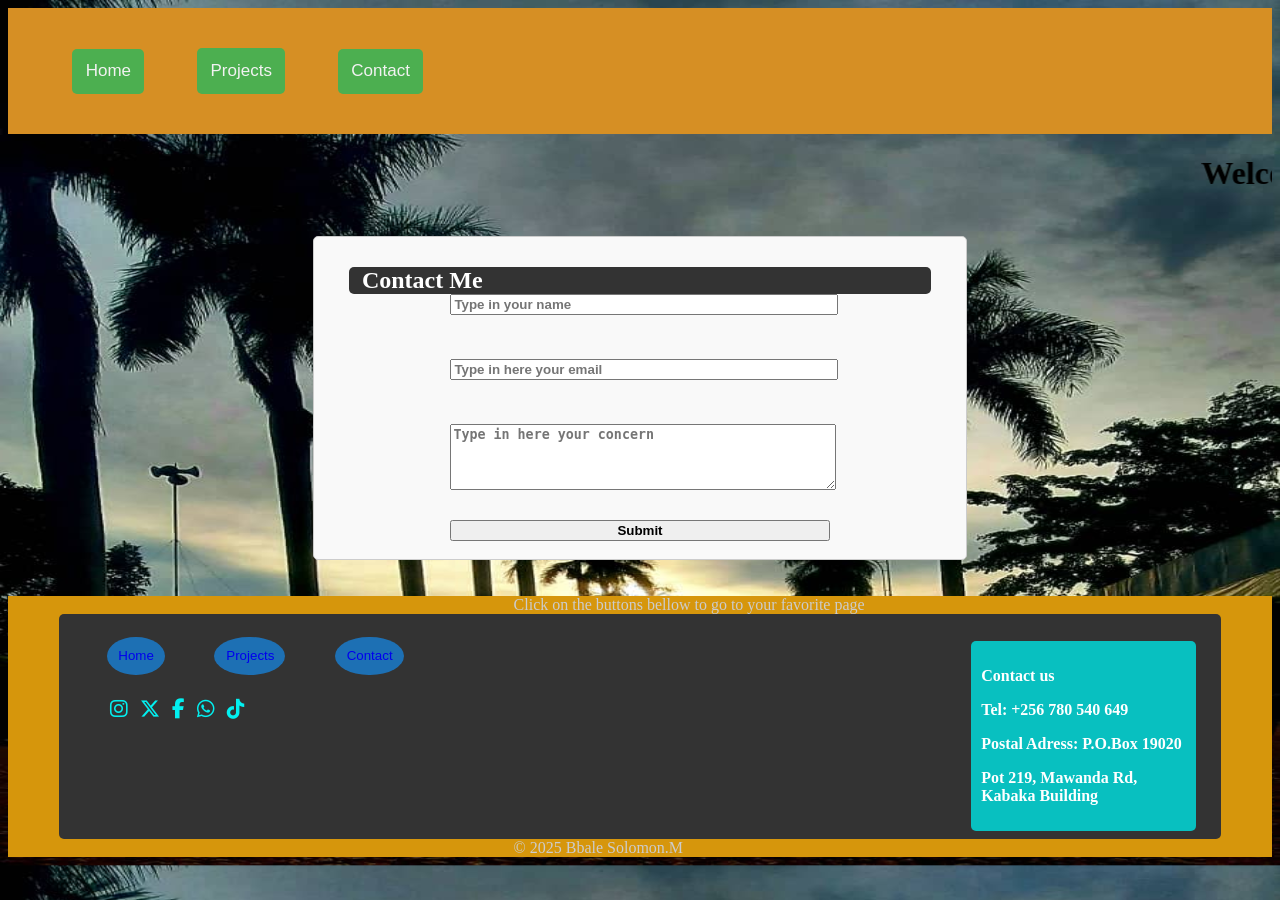
==== contact.html @ d5ba2724 "Create contact.html" ====
<!DOCTYPE html>
<html lang="en">
<head>
    <meta charset="UTF-8">
    <meta name="viewport" content="width=device-width, initial-scale=1.0">
    <title>Bbale Solomon.M</title>
    <link rel="stylesheet" href="styles.css">
    <link rel="stylesheet" href="https://cdnjs.cloudflare.com/ajax/libs/font-awesome/6.4.0/css/all.min.css">
    
</head>
<body>
    <header>
           <nav>
        <ul>
            <button class="btn"> <li><a href="index.html">Home</a></li></button>
            <button class="btn"><li><a href="projects.html">Projects</a></li></button>
            <button class="btn"><li><a href="contact.html">Contact</a></li></button>
        </ul>
    </nav>
     <marquee behavior="scroll" direction="left"><h1>Welcome to Bbale Solomon.M's Personal Webpage</h1></marquee>
       
    </header>
    <br>
    <div class="contact-form">
    
    <h2 class="contact" >Contact Me</h2>
    <br>
    <input class="label" type="text" id="name" placeholder="Type in your name" name="name" required><br><br>
    <br>
    <input class="label" type="email" id="email" placeholder="Type in here your email" name="email" required><br><br>
    <br>
    <textarea class="label" id="message" placeholder="Type in here your concern" name="message" rows="4" cols="50" required></textarea><br><br>
    <input class="label" type="submit" value="Submit">
   </form>
</div><br><br>
       
 <footer>
            <p class="btm-txt">Click on the buttons bellow to go to your favorite page</p>
            <div class="contact">
            <section class="bottom">
            
           <button> <li><a href="index.html">Home</a></li></button>
            <button> <li><a href="projects.html">Projects</a></li></button>
            <button><li><a href="contact.html">Contact</a></li></button>
         <!-- Font Awesome social icons -->
<div class="social-icons">
  <a href="https://www.instagram.com/yourusername" target="_blank" rel="noopener noreferrer" aria-label="Instagram">
    <i class="fab fa-instagram"></i>
  </a>
  <a href="https://x.com/yourusername" target="_blank" rel="noopener noreferrer" aria-label="X">
    <i class="fab fa-x-twitter"></i>
  </a>
  <a href="https://www.facebook.com/yourusername" target="_blank" rel="noopener noreferrer" aria-label="Facebook">
    <i class="fab fa-facebook-f"></i>
  </a>
  <a href="https://wa.me/message/CNRVQY3HQCALG1" target="_blank" rel="noopener noreferrer" aria-label="WhatsApp">
    <i class="fab fa-whatsapp"></i>
  </a>
  <a href="https://www.tiktok.com/@yourusername" target="_blank" rel="noopener noreferrer" aria-label="TikTok">
    <i class="fab fa-tiktok"></i>
  </a>
</div>
 <!-- Simple styling -->
<style>
.social-icons { display:flex; gap:12px; align-items:center; margin-left: 2.3%;}
.social-icons a { color:#02f0f0; font-size:20px; text-decoration:none; }
.social-icons a:hover { opacity:0.8;}
</style>

            <div class="contact-1">
            <p>Contact us</p>
            
            <p>Tel: +256 780 540 649</p>
            <p>Postal Adress: P.O.Box 19020</p>
            <p>Pot 219, Mawanda Rd, Kabaka Building</p>
       </div>
        </div>
              
        <P class="btm-txt"> &copy; 2025 Bbale Solomon.M</P>
</section>
</footer>     
</body>
</html>
---- styles.css ----
body{

    background-image:url(10.jpg);
    background-repeat: none;
    background-position: fixed;
    background-size: 100% 100%;
}
nav{
    background-color: #d68f24;
    overflow: hidden;
    margin-top: -10 px;
}
nav a{
    float: left;
    display: block;
    color: #f2f2f2;
    text-align: center;
    padding: 0.5% 1px;
    text-decoration: none;
    font-size: 17px;
    }

  nav li{
    list-style-type: none;
    display: inline;
    box-shadow: 5px 5px 10px; rgba(0, 0, 0, 0 );
    }
nav;:hover{
    box-shadow: 5px 5px 10px; rgba(0, 0, 0, 0 );
}
nav .active{
    background-color: #4CAF50;
    color: white;
}   

/*.floating-marquee {
    overflow: hidden; /* Hide overflow 
    white-space: nowrap; /* Prevent text wrapping 
    width: 100%;
    background-image: url(profile.jpg);
    background-repeat: none;
    background-size: cover;
}*/
.floating-marquee p {
    display: inline-block;
    animation: float 10s linear infinite;
}
@keyframes float {
    0% { transform: translateX(100%); }
    100% { transform: translateX(-100%); }
}
.about-0 {
    font-family: system-ui, -apple-system, BlinkMacSystemFont, 'Segoe UI', Roboto, Oxygen, Ubuntu, Cantarell, 'Open Sans', 'Helvetica Neue', sans-serif;
    margin-left: 4%;
    color: #333;
    /*-webkit-text-stroke:1px #333;*/
    align-content: left;
    display: inline;
    font-size: 15px;
    line-height: 1.6;
    max-width: 90%;
    }
.about-1 {
    font-family: system-ui, -apple-system, BlinkMacSystemFont, 'Segoe UI', Roboto, Oxygen, Ubuntu, Cantarell, 'Open Sans', 'Helvetica Neue', sans-serif;
    margin-left: 2%;
    color: #333;
    /*-webkit-text-stroke:1px #333;*/
    align-content: left;
    display: inline;
    font-size: 15px;
    line-height: 1.6;
    max-width: 90%;
    
    }

.fancy-border {
  display: inline-block;
  padding: 10px;
  border: 2px solid transparent;
  background: linear-gradient(white, white) padding-box,
              linear-gradient(to right, red, blue) border-box;
  border-radius: 5px;
    margin: 10px;
  }
.footer{
    background-color: #333;
    color: white;
    text-align: center;
    padding: 10px;
    position: fixed;
    left: 0;
    bottom: 0;
    width: 100%;
}
.contact-form{
    margin-top: 20px;
    max-width: 50%;
    margin: auto;
    padding: 10px;
    border: 1px solid #ccc;
    border-radius: 5px;
    background-color: #f9f9f9;
    align-items: center;
}
.contact{
    display: inline;
    margin-bottom: 8px;
    font-weight: bold;
    align-items: center;
    margin-left: 20%;
}
.label{
    display: inline;
    margin-bottom: 8px;
    font-weight: bold;
    align-items: center;
    margin-left: 20%;
    width: 60%;
}

.label-1{
    display: inline;
    margin-bottom: 8px;
    font-weight: bold;
    align-items: center;
    margin-left: 50%;
    width: 60%;
}

.bottom li {
    text-decoration: none;
    list-style-type: none;
    display: flex;
    padding: 1% 1%;
    
    font-family: 'Lucida Sans', 'Lucida Sans Regular', 'Lucida Grande', 'Lucida Sans Unicode', Geneva, Verdana, sans-serif;
}

.bottom a{
    text-decoration: none;
}
.button li{
    display: inline;
}
button{
    background-color: #1881d6cb;
    margin: 2%;
    padding: 1% 1%;
    border-radius: 50%;
    border: none;
    display: inline;
    color: whitesmoke;
}
button:hover{
    background-color: #0e0d11;
    box-shadow: 5px 5px 10px; rgba(0, 0, 0, 0 );
    color: white;
    
}
.btm-txt{
    margin-left: 40%;
    color: #ccc;
    margin-top: 3%;
    padding-top: 3%;
    display: inline;
}

.btn{
    background-color: #4CAF50;
    border-radius: 5px;
    color: #333;
    padding: 1% 1%;
}
.btn:hover{
    background-color: #4CAF50;
    color: #4CAF50;
}
.btn:active{
    color: #ccc;
    background-color: chocolate;
}
.info{
    background-color: aqua;
    width: 70%;
    align-items: center;
    border-radius: 5px;
    margin-left: 15%;
    text-align: center;
    font-family: system-ui, -apple-system, BlinkMacSystemFont,
     'Segoe UI', Roboto, Oxygen, Ubuntu, Cantarell, 'Open Sans', 'Helvetica Neue', sans-serif;
}
.sample{
    border-radius: 10px;
    padding-right: 2%;
    padding-bottom: 4%;
    margin-left: 10%;
    display: flex;
}
.works{
    display: flex;
    text-align: center;
}

.sample-1{
    border-radius: 10px;
    margin-left: 2%;
    padding-right: 2%;
    padding-bottom: 4%;
    margin-left: 10%;
    display: inline;
}

.sample-words{
    background-color: crimson;
    border-radius: 5px;
    width: 75%;
    margin-left: 12%;
    margin-bottom: 3% ;
    padding: 2% 2%;
    color: #f2f2f2;
    transition: all 0.3s ease;
    font-family: system-ui, -apple-system, BlinkMacSystemFont,
     'Segoe UI', Roboto, Oxygen, Ubuntu, Cantarell, 'Open Sans', 'Helvetica Neue', sans-serif;
}

footer{
    background-color: rgb(214, 150, 12);
}
.txt5{
    background-image: url(profile.jpg);
    background-size: 100%;
}
.side-txt{
    background-color: crimson;
    display: flex;
    width: 35%;
    border-radius: 6px;
    margin-left: 4%;
    align-content: center;
}
.txt-1{
    align-items: left;
}

.contact{
    display: block;
    border-radius: 5px;
    padding-left: 2%;
    margin-bottom: 8px;
    font-weight: bold;
    margin-left: 20%;
    background-color: #333;
    align-items: right;
    color: white;
    width: 90%;
    float: right;
    margin-right: 4%;
    margin-left: 4%;
    margin-bottom: 0%;
}

.contact-1{
    display: block;
    border-radius: 5px;
    padding-left: 2%;
    margin-bottom: 8px;
    font-weight: bold;
    margin-left: 50%;
    background-color: #08c0c0;
    align-items: right;
    color: white;
    width: 18%;
    font-family: system-ui, -apple-system, BlinkMacSystemFont, 'Segoe UI', Roboto, Oxygen, Ubuntu, Cantarell, 'Open Sans', 'Helvetica Neue', sans-serif 
    float: right;
    margin-right: 4%;
    margin-left: 78%;
    margin-top: -7%;
    padding: 10px 10px;
}

.bk{
    background-color: #1881d6cb;
    border-radius: 10px;
    padding: 1% 1%;
    margin: 1% 0%;
}
.bk-1{
    background-color:#1880d6fd;
    border-radius: 10px;
    padding: 2% 0%;
    margin: 1% 0%;
    width: 90%;
    margin-left: 4%;
}
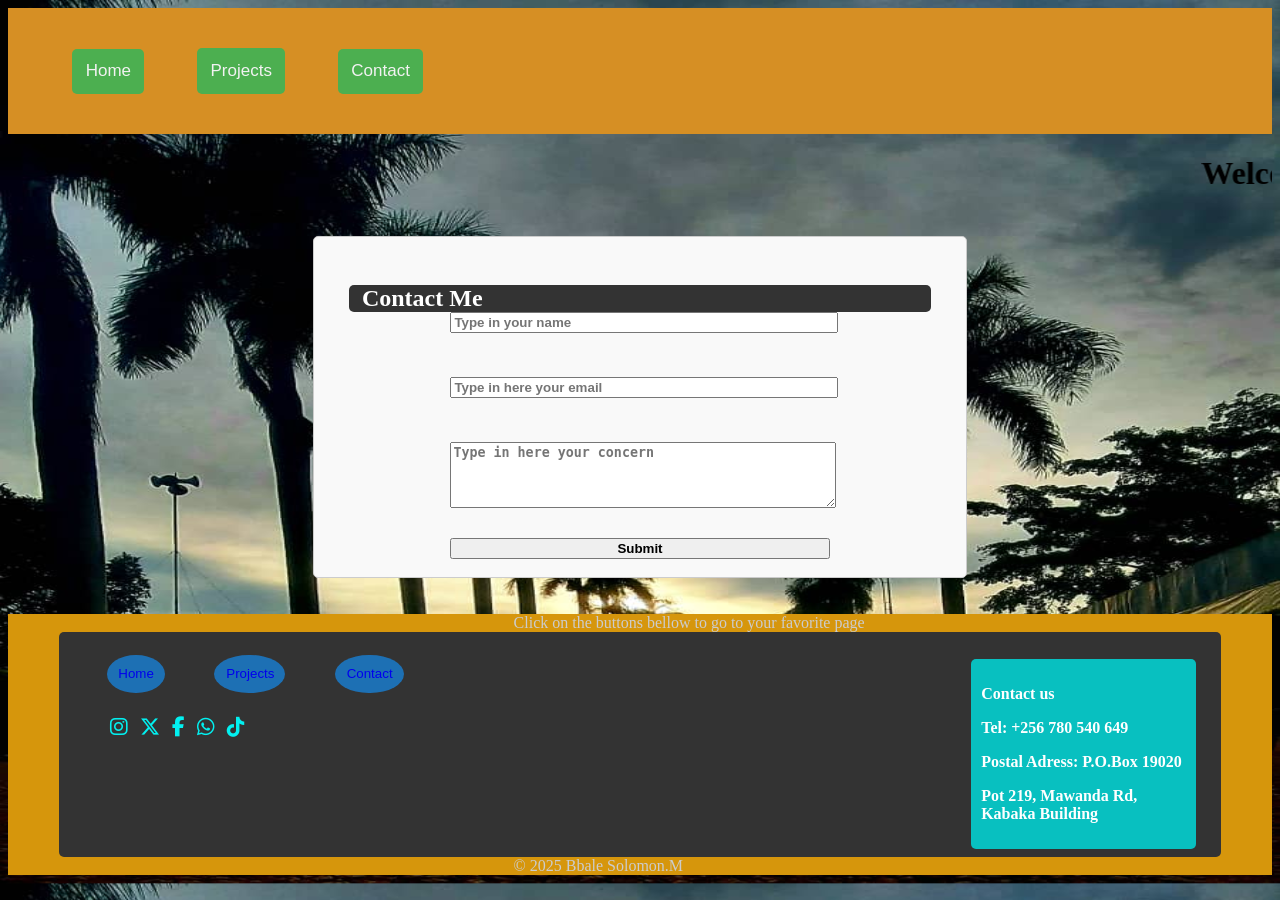
==== commit 4be61e3a: "Update contact.html" ====
--- a/contact.html
+++ b/contact.html
@@ -22,7 +22,7 @@
     </header>
     <br>
     <div class="contact-form">
-    
+    <br>
     <h2 class="contact" >Contact Me</h2>
     <br>
     <input class="label" type="text" id="name" placeholder="Type in your name" name="name" required><br><br>
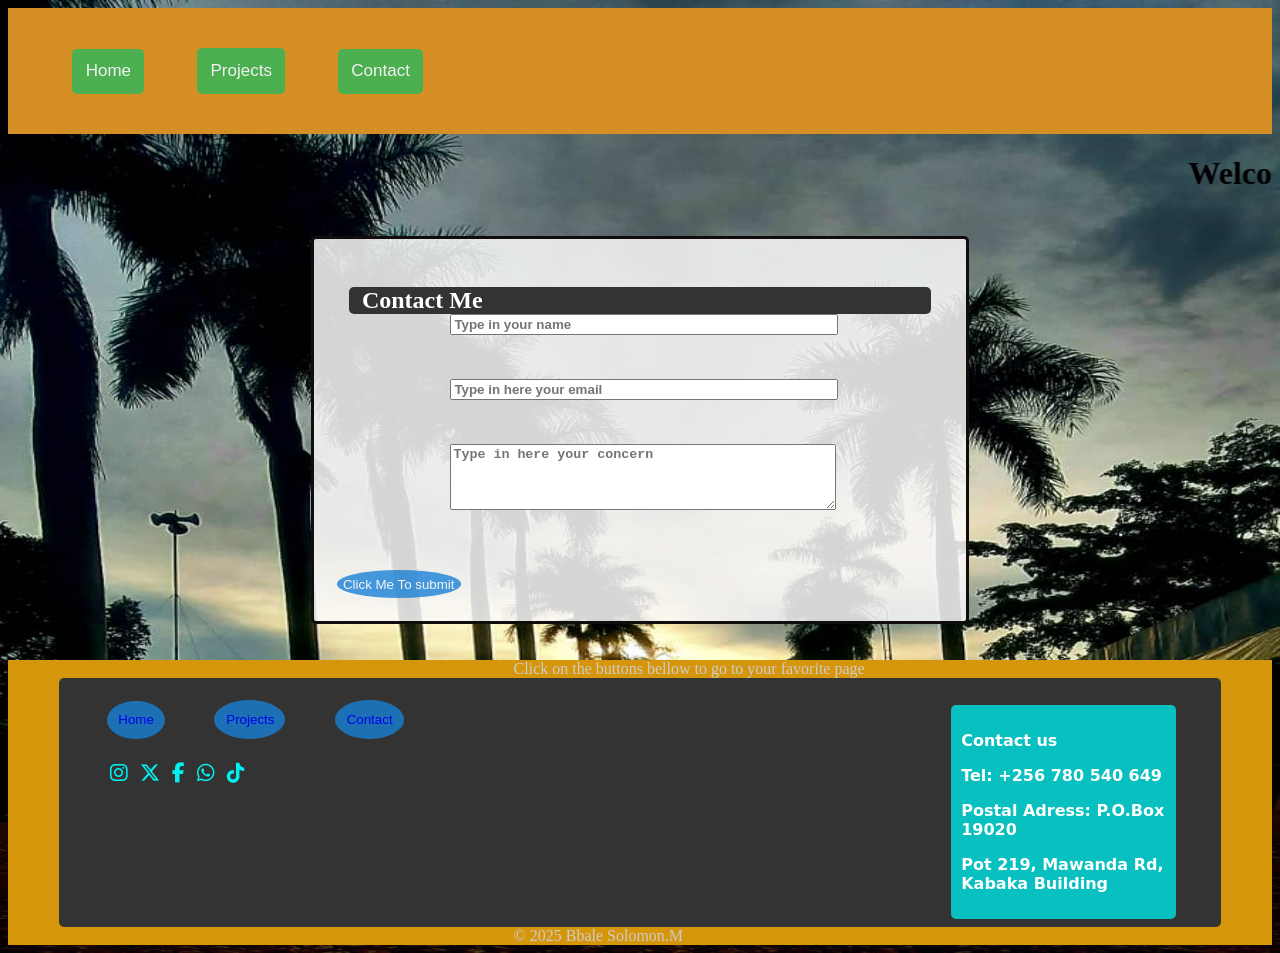
==== commit a19890ab: "Update contact.html" ====
--- a/contact.html
+++ b/contact.html
@@ -30,8 +30,17 @@
     <input class="label" type="email" id="email" placeholder="Type in here your email" name="email" required><br><br>
     <br>
     <textarea class="label" id="message" placeholder="Type in here your concern" name="message" rows="4" cols="50" required></textarea><br><br>
-    <input class="label" type="submit" value="Submit">
-   </form>
+    <br>
+                 <button onclick="showAlert()">Click Me To submit</button>
+          
+            </div> 
+           
+        <script>
+        function showAlert() {
+            alert("Your message has been submited, wait for admin response");
+        }
+    </script>
+    </form>
 </div><br><br>
        
  <footer>
--- a/styles.css
+++ b/styles.css
@@ -23,10 +23,10 @@
   nav li{
     list-style-type: none;
     display: inline;
-    box-shadow: 5px 5px 10px; rgba(0, 0, 0, 0 );
+    box-shadow: 5px 5px 10px rgba(0, 0, 0, 0 );
     }
-nav;:hover{
-    box-shadow: 5px 5px 10px; rgba(0, 0, 0, 0 );
+nav:hover{
+    box-shadow: 5px 5px 10px rgba(0, 0, 0, 0 );
 }
 nav .active{
     background-color: #4CAF50;
@@ -70,8 +70,12 @@
     font-size: 15px;
     line-height: 1.6;
     max-width: 90%;
-    
-    }
+   }
+   .about-1:hover{
+    box-shadow: 2px 0px 5px;
+    transition: 0.5s;
+    transform: scale(1.1) ;
+   }
 
 .fancy-border {
   display: inline-block;
@@ -82,6 +86,11 @@
   border-radius: 5px;
     margin: 10px;
   }
+  .fancy-border:hover{
+    box-shadow: 2px 0px 5px;
+    transition: 0.5s;
+    transform: scale(1.1) ;
+  }
 .footer{
     background-color: #333;
     color: white;
@@ -97,9 +106,9 @@
     max-width: 50%;
     margin: auto;
     padding: 10px;
-    border: 1px solid #ccc;
-    border-radius: 5px;
-    background-color: #f9f9f9;
+    border: 3px solid #110d0d;
+    border-radius: 5px;
+    background-color: #f9f9f9da;
     align-items: center;
 }
 .contact{
@@ -131,8 +140,7 @@
     text-decoration: none;
     list-style-type: none;
     display: flex;
-    padding: 1% 1%;
-    
+    padding: 1% 1%;    
     font-family: 'Lucida Sans', 'Lucida Sans Regular', 'Lucida Grande', 'Lucida Sans Unicode', Geneva, Verdana, sans-serif;
 }
 
@@ -153,7 +161,7 @@
 }
 button:hover{
     background-color: #0e0d11;
-    box-shadow: 5px 5px 10px; rgba(0, 0, 0, 0 );
+    box-shadow: 5px 5px 10px rgba(0, 0, 0, 0 );
     color: white;
     
 }
@@ -172,12 +180,12 @@
     padding: 1% 1%;
 }
 .btn:hover{
-    background-color: #4CAF50;
+    background-color: #bd4d19;
     color: #4CAF50;
 }
 .btn:active{
     color: #ccc;
-    background-color: chocolate;
+    background-color: rgb(27, 27, 26);
 }
 .info{
     background-color: aqua;
@@ -196,9 +204,19 @@
     margin-left: 10%;
     display: flex;
 }
+.sample:hover{
+    transition: 0.5s;
+    transform: scale(1.05) ;
+}
 .works{
     display: flex;
     text-align: center;
+    width: 50%;
+    margin-left: 10%;
+}
+.works:hover{
+    transition: 0.5s;
+    transform: scale(1.1) ;
 }
 
 .sample-1{
@@ -222,6 +240,11 @@
     font-family: system-ui, -apple-system, BlinkMacSystemFont,
      'Segoe UI', Roboto, Oxygen, Ubuntu, Cantarell, 'Open Sans', 'Helvetica Neue', sans-serif;
 }
+.sample-words:hover{
+    transform:0.5s ;
+    transition:scale(1.04) ;
+    
+}
 
 footer{
     background-color: rgb(214, 150, 12);
@@ -238,6 +261,11 @@
     margin-left: 4%;
     align-content: center;
 }
+.side-txt:hover{
+    box-shadow: 2px 0px 5px;
+    transition: 0.5s;
+    transform: scale(1.1) ;
+}
 .txt-1{
     align-items: left;
 }
@@ -250,7 +278,7 @@
     font-weight: bold;
     margin-left: 20%;
     background-color: #333;
-    align-items: right;
+    align-items: center;
     color: white;
     width: 90%;
     float: right;
@@ -258,7 +286,12 @@
     margin-left: 4%;
     margin-bottom: 0%;
 }
-
+.contact-txt{
+background-color: #08c0c0;
+width: 20%;
+padding: 1% 1%;
+
+}
 .contact-1{
     display: block;
     border-radius: 5px;
@@ -270,7 +303,7 @@
     align-items: right;
     color: white;
     width: 18%;
-    font-family: system-ui, -apple-system, BlinkMacSystemFont, 'Segoe UI', Roboto, Oxygen, Ubuntu, Cantarell, 'Open Sans', 'Helvetica Neue', sans-serif 
+    font-family: system-ui, -apple-system, BlinkMacSystemFont, 'Segoe UI', Roboto, Oxygen, Ubuntu, Cantarell, 'Open Sans', 'Helvetica Neue', sans-serif;
     float: right;
     margin-right: 4%;
     margin-left: 78%;
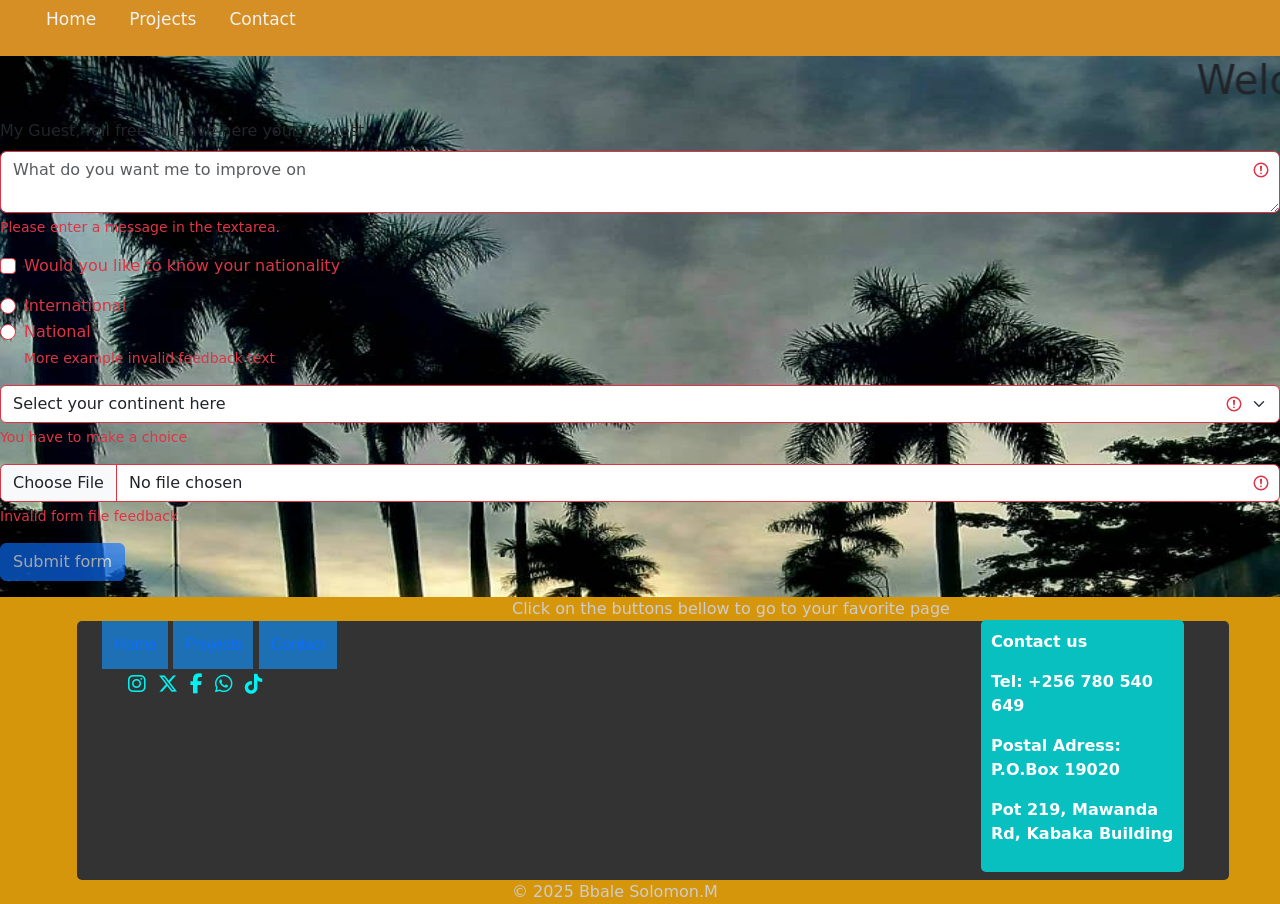
==== commit e2b7dbd7: "Update contact.html" ====
--- a/contact.html
+++ b/contact.html
@@ -5,6 +5,8 @@
     <meta name="viewport" content="width=device-width, initial-scale=1.0">
     <title>Bbale Solomon.M</title>
     <link rel="stylesheet" href="styles.css">
+    <link href="https://cdn.jsdelivr.net/npm/bootstrap@5.3.8/dist/css/bootstrap.min.css" rel="stylesheet" 
+    integrity="sha384-sRIl4kxILFvY47J16cr9ZwB07vP4J8+LH7qKQnuqkuIAvNWLzeN8tE5YBujZqJLB" crossorigin="anonymous">
     <link rel="stylesheet" href="https://cdnjs.cloudflare.com/ajax/libs/font-awesome/6.4.0/css/all.min.css">
     
 </head>
@@ -18,31 +20,60 @@
         </ul>
     </nav>
      <marquee behavior="scroll" direction="left"><h1>Welcome to Bbale Solomon.M's Personal Webpage</h1></marquee>
-       
-    </header>
-    <br>
-    <div class="contact-form">
-    <br>
-    <h2 class="contact" >Contact Me</h2>
-    <br>
-    <input class="label" type="text" id="name" placeholder="Type in your name" name="name" required><br><br>
-    <br>
-    <input class="label" type="email" id="email" placeholder="Type in here your email" name="email" required><br><br>
-    <br>
-    <textarea class="label" id="message" placeholder="Type in here your concern" name="message" rows="4" cols="50" required></textarea><br><br>
-    <br>
-                 <button onclick="showAlert()">Click Me To submit</button>
-          
-            </div> 
-           
-        <script>
-        function showAlert() {
-            alert("Your message has been submited, wait for admin response");
-        }
-    </script>
-    </form>
-</div><br><br>
-       
+    
+  
+ <!--Contact form start-->
+ <div class="contact-0" >
+<form class="was-validated">
+  <div class="mb-3">
+    <label for="validationTextarea" class="form-label">My Guest, fell free to leave here your request</label>
+    <textarea class="form-control" id="validationTextarea" placeholder="What do you want me to improve on" required></textarea>
+    <div class="invalid-feedback">
+      Please enter a message in the textarea.
+    </div>
+  </div>
+
+  <div class="form-check mb-3">
+    <input type="checkbox" class="form-check-input" id="validationFormCheck1" required>
+    <label class="form-check-label" for="validationFormCheck1">Would you like to know your nationality</label>
+    <div class="invalid-feedback"></div>
+  </div>
+
+  <div class="form-check">
+    <input type="radio" class="form-check-input" id="validationFormCheck2" name="radio-stacked" required>
+    <label class="form-check-label" for="validationFormCheck2">International</label>
+  </div>
+  <div class="form-check mb-3">
+    <input type="radio" class="form-check-input" id="validationFormCheck3" name="radio-stacked" required>
+    <label class="form-check-label" for="validationFormCheck3">National</label>
+    <div class="invalid-feedback">More example invalid feedback text</div>
+  </div>
+
+  <div class="mb-3">
+    <select class="form-select" required aria-label="select example">
+      <option value="">Select your continent here</option>
+      <option value="1">Africa</option>
+      <option value="2">America</option>
+      <option value="3">Europe</option>
+      <option value="3">Autralia</option>
+      <option value="3">Antactca</option>
+      <option value="3">Not on the list</option>
+    </select>
+    <div class="invalid-feedback">You have to make a choice</div>
+  </div>
+
+  <div class="mb-3">
+    <input type="file" class="form-control" aria-label="file example" required>
+    <div class="invalid-feedback">Invalid form file feedback</div>
+  </div>
+
+  <div class="mb-3">
+    <button class="btn btn-primary" type="submit" disabled>Submit form</button>
+  </div>
+</form>
+</div>
+<!--Cotact form end-->
+    </header>   
  <footer>
             <p class="btm-txt">Click on the buttons bellow to go to your favorite page</p>
             <div class="contact">
@@ -87,6 +118,8 @@
               
         <P class="btm-txt"> &copy; 2025 Bbale Solomon.M</P>
 </section>
+<script src="https://cdn.jsdelivr.net/npm/bootstrap@5.3.8/dist/js/bootstrap.bundle.min.js" 
+integrity="sha384-FKyoEForCGlyvwx9Hj09JcYn3nv7wiPVlz7YYwJrWVcXK/BmnVDxM+D2scQbITxI" crossorigin="anonymous"></script>
 </footer>     
 </body>
 </html>
--- a/styles.css
+++ b/styles.css
@@ -33,14 +33,6 @@
     color: white;
 }   
 
-/*.floating-marquee {
-    overflow: hidden; /* Hide overflow 
-    white-space: nowrap; /* Prevent text wrapping 
-    width: 100%;
-    background-image: url(profile.jpg);
-    background-repeat: none;
-    background-size: cover;
-}*/
 .floating-marquee p {
     display: inline-block;
     animation: float 10s linear infinite;
@@ -200,6 +192,7 @@
 .sample{
     border-radius: 10px;
     padding-right: 2%;
+    width: 60%;
     padding-bottom: 4%;
     margin-left: 10%;
     display: flex;
@@ -210,6 +203,8 @@
 }
 .works{
     display: flex;
+    width: 50%;
+    margin-left: 10%;
     text-align: center;
     width: 50%;
     margin-left: 10%;
@@ -256,8 +251,9 @@
 .side-txt{
     background-color: crimson;
     display: flex;
-    width: 35%;
+    width: 100%;
     border-radius: 6px;
+    content: contain;
     margin-left: 4%;
     align-content: center;
 }
@@ -268,6 +264,7 @@
 }
 .txt-1{
     align-items: left;
+    padding: 2% 2%;
 }
 
 .contact{
@@ -313,7 +310,7 @@
 
 .bk{
     background-color: #1881d6cb;
-    border-radius: 10px;
+    border-radius: 10.5px;
     padding: 1% 1%;
     margin: 1% 0%;
 }
@@ -324,4 +321,4 @@
     margin: 1% 0%;
     width: 90%;
     margin-left: 4%;
-}+}
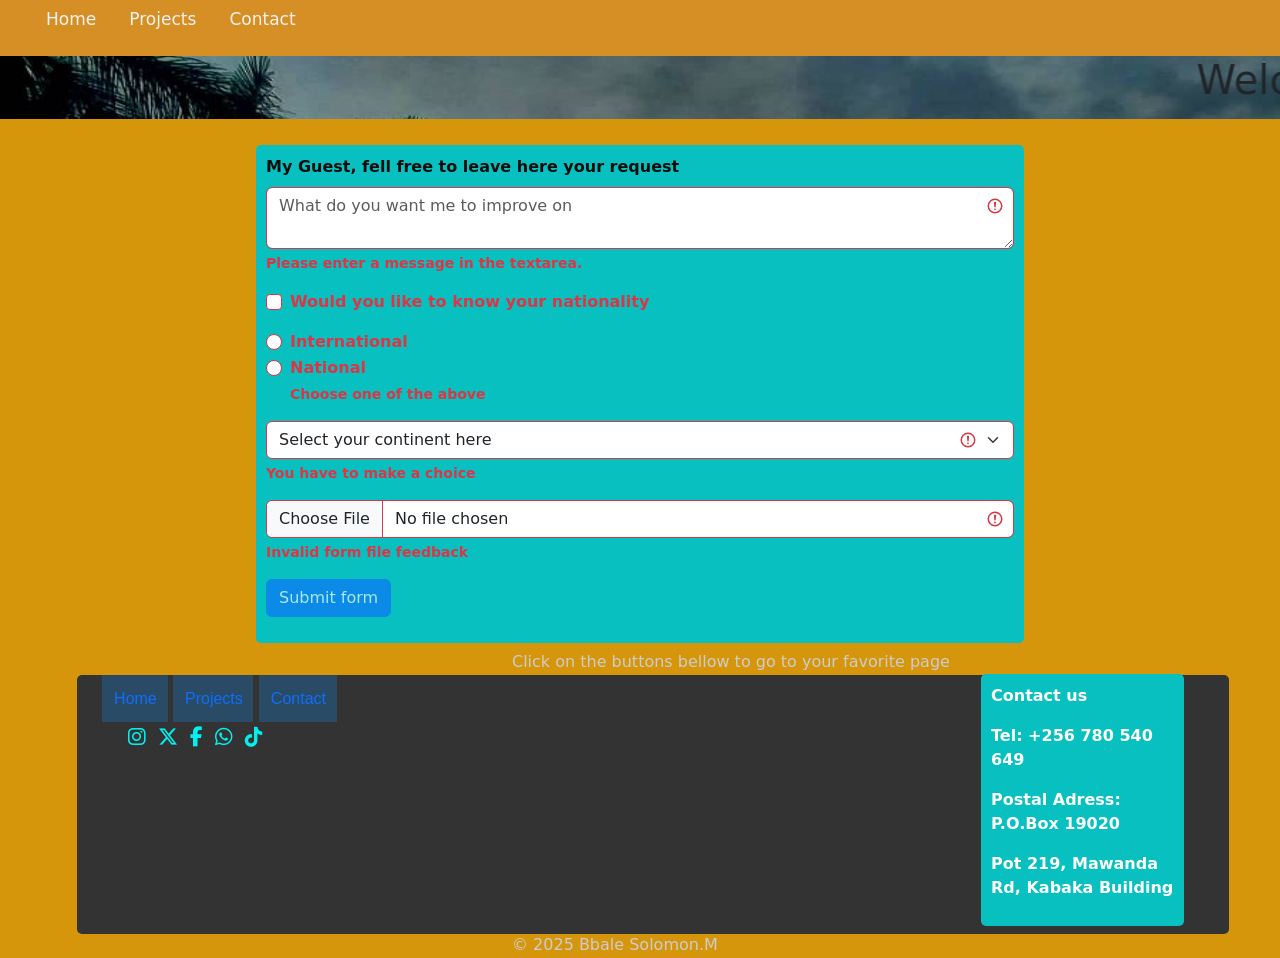
==== commit ae1407a1: "Update contact.html" ====
--- a/contact.html
+++ b/contact.html
@@ -46,7 +46,7 @@
   <div class="form-check mb-3">
     <input type="radio" class="form-check-input" id="validationFormCheck3" name="radio-stacked" required>
     <label class="form-check-label" for="validationFormCheck3">National</label>
-    <div class="invalid-feedback">More example invalid feedback text</div>
+    <div class="invalid-feedback">Choose one of the above</div>
   </div>
 
   <div class="mb-3">
--- a/styles.css
+++ b/styles.css
@@ -26,9 +26,9 @@
     box-shadow: 5px 5px 10px rgba(0, 0, 0, 0 );
     }
 nav:hover{
-    box-shadow: 5px 5px 10px rgba(0, 0, 0, 0 );
-}
-nav .active{
+    box-shadow: 5px 5px 10px rgba(111, 208, 238, 0);
+}
+nav.active{
     background-color: #4CAF50;
     color: white;
 }   
@@ -62,12 +62,8 @@
     font-size: 15px;
     line-height: 1.6;
     max-width: 90%;
-   }
-   .about-1:hover{
-    box-shadow: 2px 0px 5px;
-    transition: 0.5s;
-    transform: scale(1.1) ;
-   }
+    
+    }
 
 .fancy-border {
   display: inline-block;
@@ -78,11 +74,6 @@
   border-radius: 5px;
     margin: 10px;
   }
-  .fancy-border:hover{
-    box-shadow: 2px 0px 5px;
-    transition: 0.5s;
-    transform: scale(1.1) ;
-  }
 .footer{
     background-color: #333;
     color: white;
@@ -98,9 +89,9 @@
     max-width: 50%;
     margin: auto;
     padding: 10px;
-    border: 3px solid #110d0d;
-    border-radius: 5px;
-    background-color: #f9f9f9da;
+    border: 1px solid #ccc;
+    border-radius: 5px;
+    background-color: #f9f9f9;
     align-items: center;
 }
 .contact{
@@ -132,7 +123,8 @@
     text-decoration: none;
     list-style-type: none;
     display: flex;
-    padding: 1% 1%;    
+    padding: 1% 1%;
+    
     font-family: 'Lucida Sans', 'Lucida Sans Regular', 'Lucida Grande', 'Lucida Sans Unicode', Geneva, Verdana, sans-serif;
 }
 
@@ -143,10 +135,10 @@
     display: inline;
 }
 button{
-    background-color: #1881d6cb;
+    background-color: #1880d650;
     margin: 2%;
     padding: 1% 1%;
-    border-radius: 50%;
+    border-radius: 10px;
     border: none;
     display: inline;
     color: whitesmoke;
@@ -155,7 +147,12 @@
     background-color: #0e0d11;
     box-shadow: 5px 5px 10px rgba(0, 0, 0, 0 );
     color: white;
-    
+    transition: 0.5s;
+    transform: scale(1.01);
+button:active{
+    background-color: rgb(226, 230, 11);
+    color: #ccc;
+}   
 }
 .btm-txt{
     margin-left: 40%;
@@ -172,12 +169,12 @@
     padding: 1% 1%;
 }
 .btn:hover{
-    background-color: #bd4d19;
+    background-color: #4CAF50;
     color: #4CAF50;
 }
 .btn:active{
     color: #ccc;
-    background-color: rgb(27, 27, 26);
+    background-color: chocolate;
 }
 .info{
     background-color: aqua;
@@ -192,27 +189,47 @@
 .sample{
     border-radius: 10px;
     padding-right: 2%;
+    padding-bottom: 4%;
+    margin-left: 10%;
+    display: flex;
+}
+
+.sample:hover{
+    transform: 0.5s;
+    transition: scal(1.09);
+    box-shadow: #0e0d11;
+
+}
+
+.sample-0{
+    border-radius: 10px;
+    padding-right: 2%;
     width: 60%;
     padding-bottom: 4%;
-    margin-left: 10%;
-    display: flex;
-}
-.sample:hover{
-    transition: 0.5s;
-    transform: scale(1.05) ;
-}
+    margin-left: 15%;
+    display: flex;
+}
+
+
 .works{
     display: flex;
-    width: 50%;
-    margin-left: 10%;
-    text-align: center;
-    width: 50%;
-    margin-left: 10%;
+    text-align: center;
 }
 .works:hover{
-    transition: 0.5s;
-    transform: scale(1.1) ;
-}
+    transition: transform 0.3s ease;
+    transform: scale(1.01);
+}
+
+.works-0{
+    display: flex;
+    width: 70%;
+    text-align: center;
+}
+.works-0:hover{
+    transition: transform 0.3s ease;
+    transform: scale(1.01);
+}
+
 
 .sample-1{
     border-radius: 10px;
@@ -235,11 +252,6 @@
     font-family: system-ui, -apple-system, BlinkMacSystemFont,
      'Segoe UI', Roboto, Oxygen, Ubuntu, Cantarell, 'Open Sans', 'Helvetica Neue', sans-serif;
 }
-.sample-words:hover{
-    transform:0.5s ;
-    transition:scale(1.04) ;
-    
-}
 
 footer{
     background-color: rgb(214, 150, 12);
@@ -251,20 +263,13 @@
 .side-txt{
     background-color: crimson;
     display: flex;
-    width: 100%;
+    width: 35%;
     border-radius: 6px;
-    content: contain;
     margin-left: 4%;
     align-content: center;
 }
-.side-txt:hover{
-    box-shadow: 2px 0px 5px;
-    transition: 0.5s;
-    transform: scale(1.1) ;
-}
 .txt-1{
     align-items: left;
-    padding: 2% 2%;
 }
 
 .contact{
@@ -275,7 +280,7 @@
     font-weight: bold;
     margin-left: 20%;
     background-color: #333;
-    align-items: center;
+    align-items: right;
     color: white;
     width: 90%;
     float: right;
@@ -283,12 +288,7 @@
     margin-left: 4%;
     margin-bottom: 0%;
 }
-.contact-txt{
-background-color: #08c0c0;
-width: 20%;
-padding: 1% 1%;
-
-}
+
 .contact-1{
     display: block;
     border-radius: 5px;
@@ -310,7 +310,7 @@
 
 .bk{
     background-color: #1881d6cb;
-    border-radius: 10.5px;
+    border-radius: 10px;
     padding: 1% 1%;
     margin: 1% 0%;
 }
@@ -322,3 +322,20 @@
     width: 90%;
     margin-left: 4%;
 }
+.contact-0{
+    display: block;
+    border-radius: 5px;
+    padding-left: 2%;
+    margin-bottom: 8px;
+    font-weight: bold;
+    background-color: #08c0c0;
+    align-items: right;
+    color: rgb(14, 13, 13);
+    width: 60%;
+    font-family: system-ui, -apple-system, BlinkMacSystemFont, 'Segoe UI', Roboto, Oxygen, Ubuntu, Cantarell, 'Open Sans', 'Helvetica Neue', sans-serif;
+    float: right;
+    margin-right: 20%;
+    margin-left: 10%;
+    margin-top: 2%;
+    padding: 10px 10px;
+}
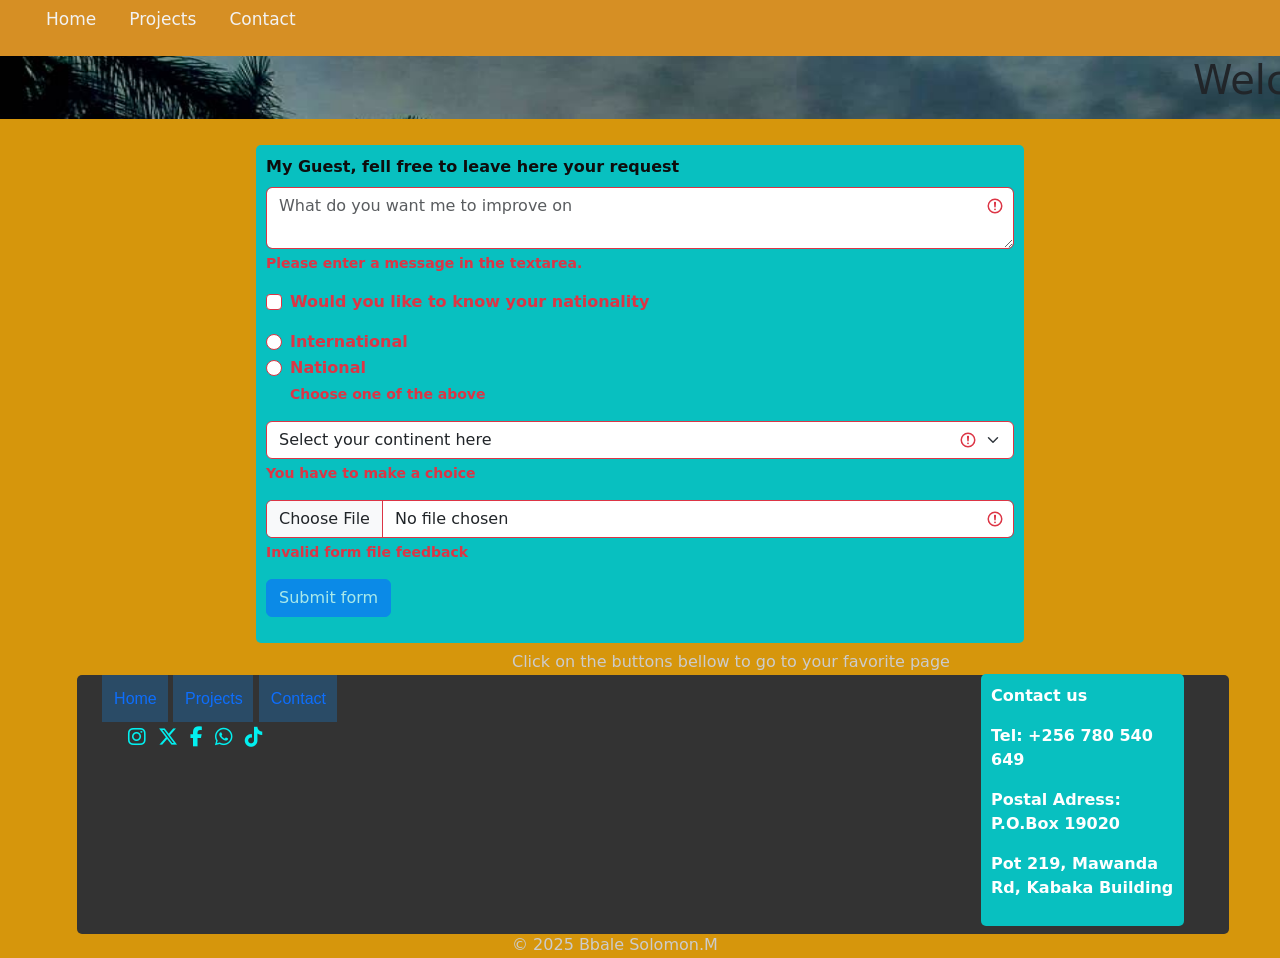
==== commit bd307ca6: "Update contact.html" ====
--- a/contact.html
+++ b/contact.html
@@ -122,4 +122,4 @@
 integrity="sha384-FKyoEForCGlyvwx9Hj09JcYn3nv7wiPVlz7YYwJrWVcXK/BmnVDxM+D2scQbITxI" crossorigin="anonymous"></script>
 </footer>     
 </body>
-</html>+</html>
